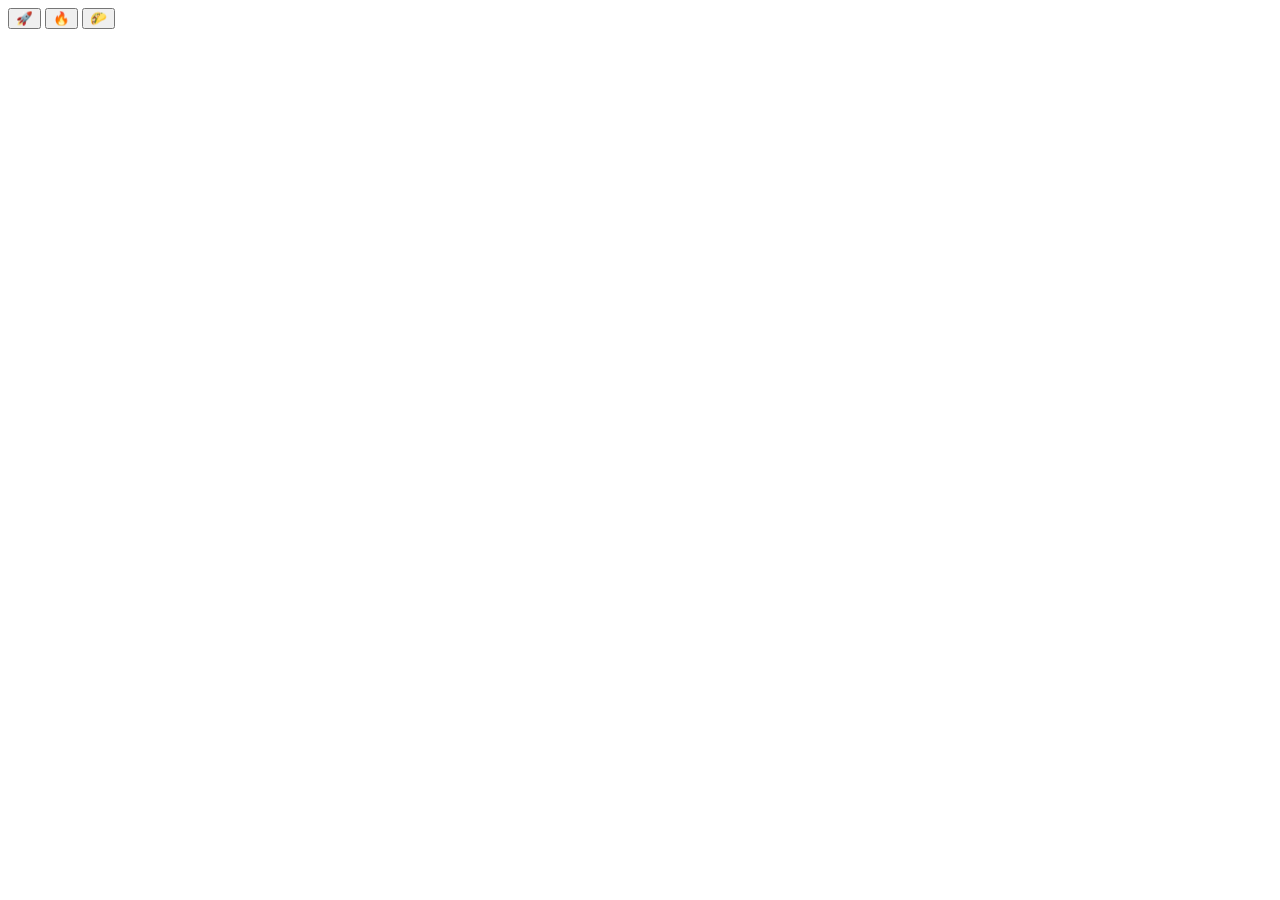
==== Organize Your CSS/index.html @ fd1b0b20 "Starter CODE" ====
<!DOCTYPE html>
<html lang="en">

    <head>
        <meta charset="UTF-8">
        <meta http-equiv="X-UA-Compatible" content="IE=edge">
        <meta name="viewport" content="width=device-width, initial-scale=1.0">
        <title>BEM Naming Convention</title>
        <link rel="stylesheet" href="css/style.css">
    </head>

    <body>

        <button class="btn">🚀</button>
        <button class="btn">🔥</button>
        <button class="btn">🌮</button>

    </body>

</html>
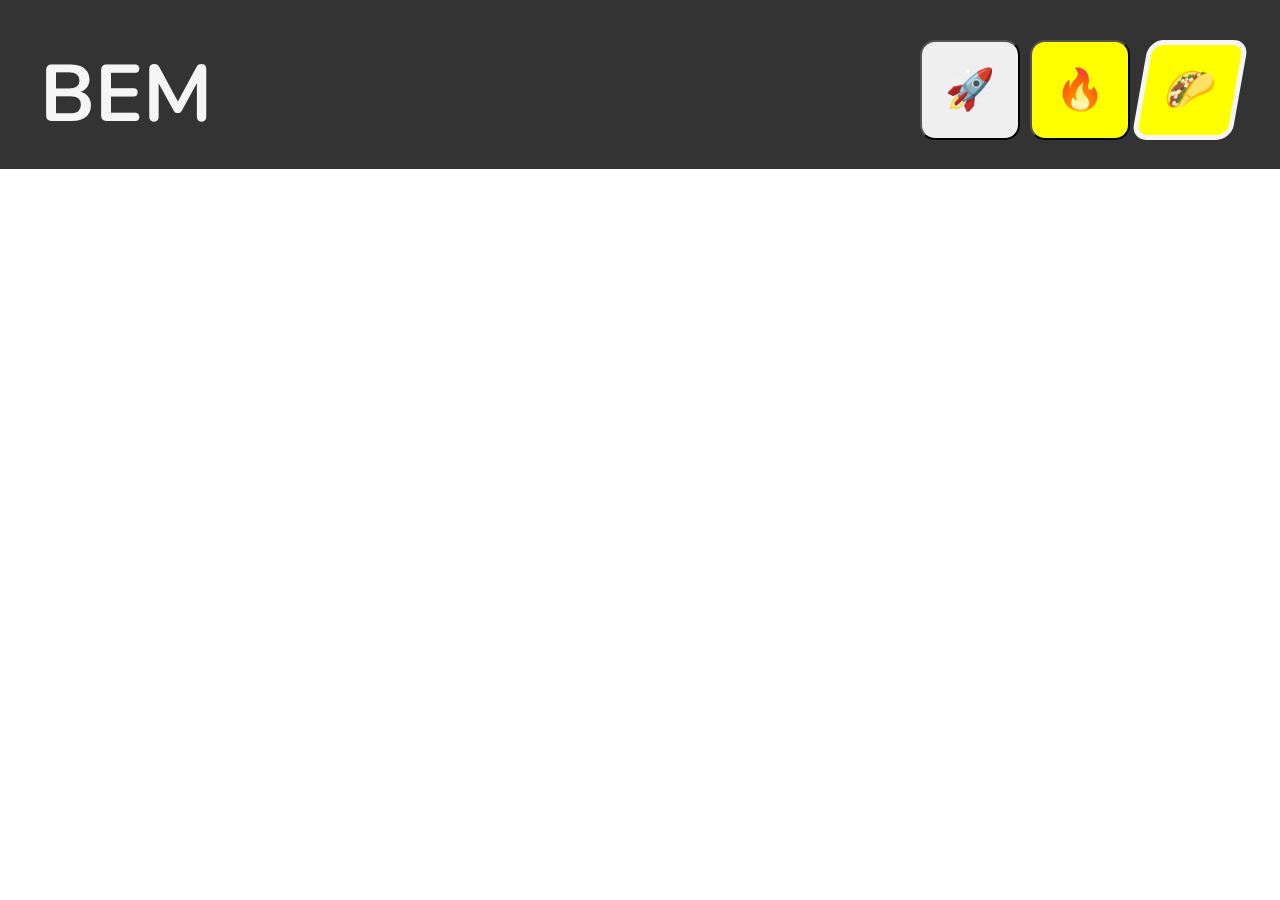
==== commit 1f374358: "Added Organized Classes in CSS & HTML" ====
--- a/Organize Your CSS/index.html
+++ b/Organize Your CSS/index.html
@@ -6,15 +6,19 @@
         <meta http-equiv="X-UA-Compatible" content="IE=edge">
         <meta name="viewport" content="width=device-width, initial-scale=1.0">
         <title>BEM Naming Convention</title>
-        <link rel="stylesheet" href="css/style.css">
+        <link rel="stylesheet" href="style.css">
     </head>
 
     <body>
-
-        <button class="btn">🚀</button>
-        <button class="btn">🔥</button>
-        <button class="btn">🌮</button>
-
+        <header class="header">
+            <!-- Start with main block, ex:- header__ in class-->
+            <h1 class="header__title">BEM</h1>
+            <nav class="header__nav">
+                <button class="header__btn">🚀</button>
+                <button class="header__btn header__btn--secondary">🔥</button>
+                <button class="header__btn header__btn--lean header__btn--border-lg header__btn--secondary">🌮</button>
+            </nav>
+        </header>
     </body>
 
 </html>--- a/Organize Your CSS/style.css
+++ b/Organize Your CSS/style.css
@@ -0,0 +1,98 @@
+@import url("https://fonts.googleapis.com/css2?family=Nunito&display=swap");
+
+/* || RESET */
+
+* {
+    margin: 0;
+    padding: 0;
+    box-sizing: border-box;
+}
+
+button {
+    font: inherit;
+}
+
+/* || VARIABLES */
+
+:root {
+    /* COLORS */
+    --HEADER-BGCOLOR: #333;
+    --HEADER-COLOR: whitesmoke;
+}
+
+/* || UTILITY CLASSES */
+
+.underline {
+    text-decoration: underline;
+}
+
+/* || GENERAL STYLES */
+
+html {
+    font-size: 2.5rem;
+    font-family: 'Nunito', sans-serif;
+}
+
+body {
+    min-height: 100vh;
+    display: flex;
+    flex-flow: column nowrap;
+}
+
+/* || BLOCKS aka components */
+
+.header {
+    background-color: var(--HEADER-BGCOLOR);
+    color: var(--HEADER-COLOR);
+    padding: 1rem 1rem 0.5rem;
+    display: flex;
+    flex-flow: row nowrap;
+    justify-content: space-between;
+}
+
+.btn {
+    width: 100px;
+    height: 100px;
+    border-radius: 15px;
+}
+
+/* || ELEMENTS */
+/* No standalone meaning - semantically tied to the block */
+/* Does not represent structure, NOT header__nav__btn */
+
+.header__btn {
+    width: 100px;
+    height: 100px;
+    border-radius: 15px;
+}
+
+/* || MODIFIERS */
+/* incremental style changes */
+
+/* Blocks with modifiers */
+.btn--secondary {
+    /* -- means modifiers, btn have modifier secondary. ALl this is just doing an incremental style changes */
+    background-color: yellow;
+}
+
+.btn--lean {
+    transform: skewX(-10deg);
+}
+
+.btn--border-lg {
+
+    border: 5px solid whitesmoke;
+}
+
+/* Elements with modifiers */
+.header__btn--secondary {
+    background-color: yellow;
+}
+
+.header__btn--lean {
+    transform: skewX(-10deg);
+}
+
+.header__btn--border-lg {
+    border: 5px solid whitesmoke;
+}